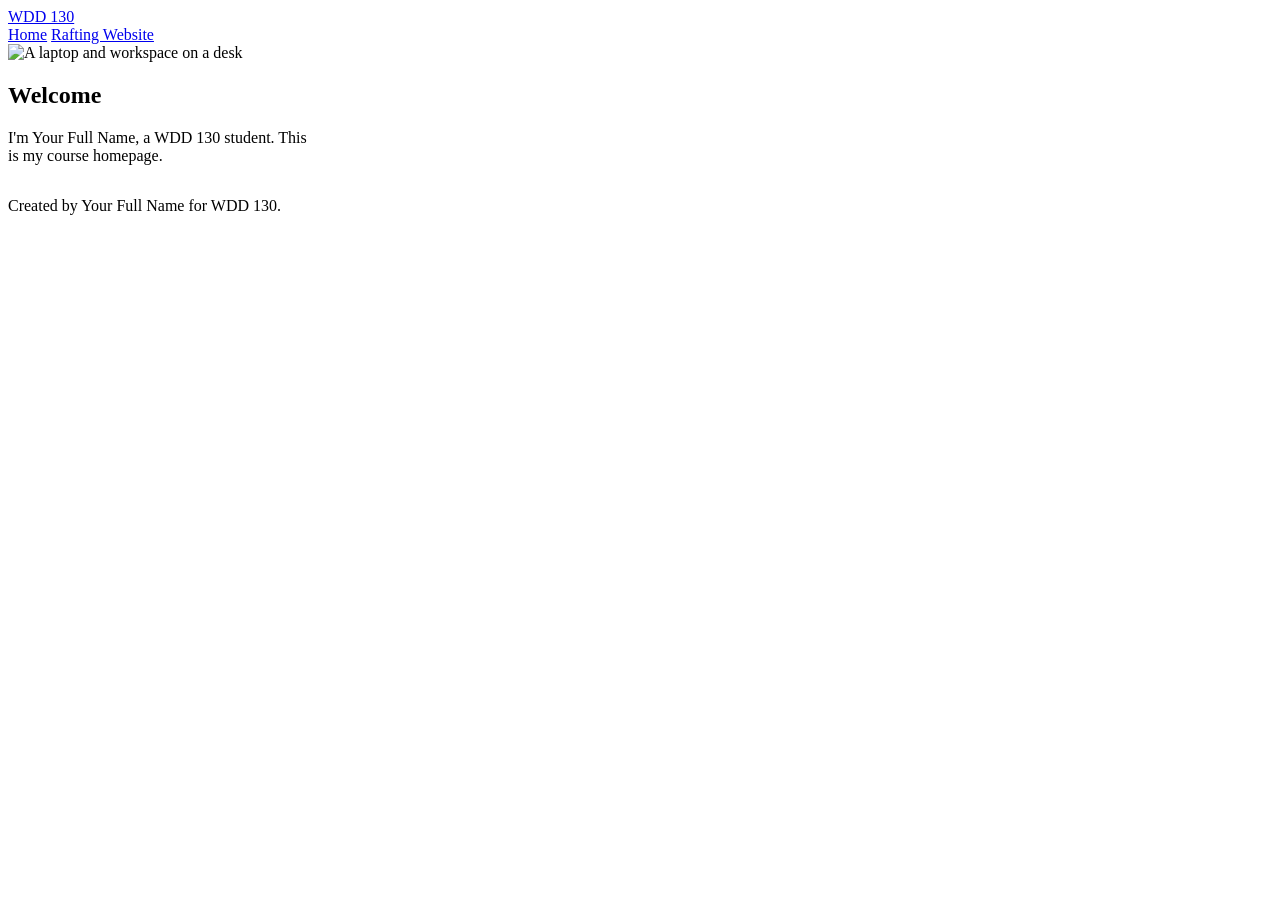
==== index.html @ 47d9b8b8 "Add files via upload" ====
<!DOCTYPE html>
<html lang="en">
<head>
  <meta charset="UTF-8">
  <meta name="viewport" content="width=device-width, initial-scale=1.0">
  <title>Your Full Name | WDD 130</title>
  <style>
    main {
      display: flex;
      justify-content: flex-start;
    }

    .profile {
      width: min(100%, 300px);
    }

    .profile img {
      display: block;
      width: 100%;
      height: auto;
    }
  </style>
</head>
<body>
  <header>
    <a class="brand" href="index.html">WDD 130</a>
    <nav aria-label="Main navigation">
      <a href="index.html">Home</a>
      <a href="wwr/">Rafting Website</a>
    </nav>
  </header>
  <main>
    <div class="profile">
      <img src="https://images.unsplash.com/photo-1498050108023-c5249f4df085?auto=format&amp;fit=crop&amp;w=1200&amp;q=85" alt="A laptop and workspace on a desk">
      <section>
        <h1>Welcome</h1>
        <p>I'm Your Full Name, a WDD 130 student. This is my course homepage.</p>
      </section>
    </div>
  </main>
  <footer>
    <p>Created by Your Full Name for WDD 130.</p>
  </footer>
</body>
</html>
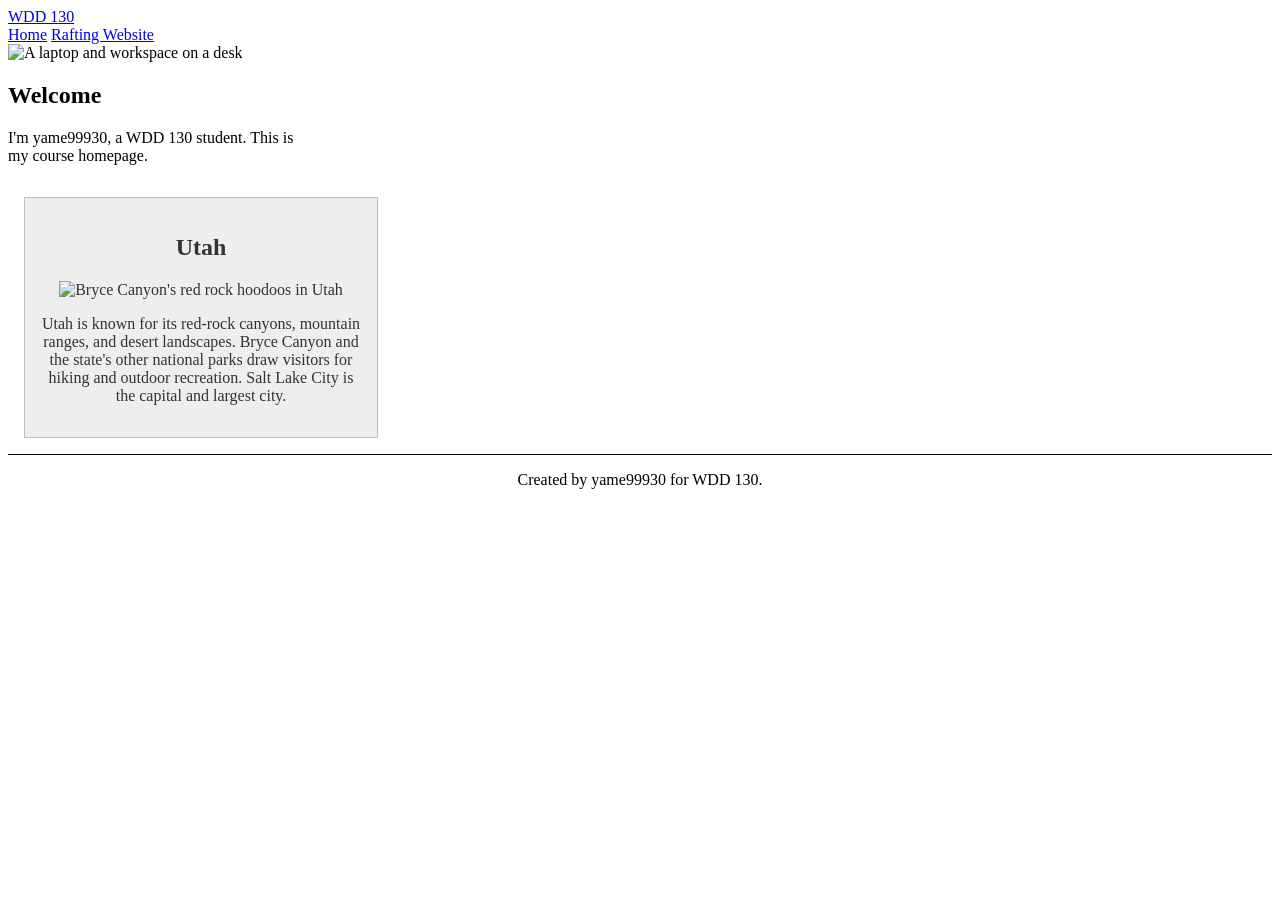
==== commit fc3cf914: "Add W02 homepage enhancements Updated the HTML structure and content for the course homepage, includ" ====
--- a/index.html
+++ b/index.html
@@ -3,23 +3,10 @@
 <head>
   <meta charset="UTF-8">
   <meta name="viewport" content="width=device-width, initial-scale=1.0">
-  <title>Your Full Name | WDD 130</title>
-  <style>
-    main {
-      display: flex;
-      justify-content: flex-start;
-    }
-
-    .profile {
-      width: min(100%, 300px);
-    }
-
-    .profile img {
-      display: block;
-      width: 100%;
-      height: auto;
-    }
-  </style>
+  <title>yame99930 | WDD 130</title>
+  <meta name="description" content="WDD 130 course homepage for yame99930, a student learning web fundamentals, with a profile and information about Utah.">
+  <meta name="author" content="yame99930">
+  <link rel="stylesheet" href="styles.css">
 </head>
 <body>
   <header>
@@ -31,15 +18,20 @@
   </header>
   <main>
     <div class="profile">
-      <img src="https://images.unsplash.com/photo-1498050108023-c5249f4df085?auto=format&amp;fit=crop&amp;w=1200&amp;q=85" alt="A laptop and workspace on a desk">
+      <img src="https://images.unsplash.com/photo-1498050108023-c5249f4df085?auto=format&amp;fit=crop&amp;w=400&amp;q=45" alt="A laptop and workspace on a desk">
       <section>
         <h1>Welcome</h1>
-        <p>I'm Your Full Name, a WDD 130 student. This is my course homepage.</p>
+        <p>I'm yame99930, a WDD 130 student. This is my course homepage.</p>
       </section>
     </div>
   </main>
+  <aside>
+    <h2>Utah</h2>
+    <img src="https://images.unsplash.com/photo-1713234829645-9ce1adc62be6?auto=format&amp;fit=crop&amp;w=400&amp;q=45" alt="Bryce Canyon's red rock hoodoos in Utah">
+    <p>Utah is known for its red-rock canyons, mountain ranges, and desert landscapes. Bryce Canyon and the state's other national parks draw visitors for hiking and outdoor recreation. Salt Lake City is the capital and largest city.</p>
+  </aside>
   <footer>
-    <p>Created by Your Full Name for WDD 130.</p>
+    <p>Created by yame99930 for WDD 130.</p>
   </footer>
 </body>
-</html>+</html>
--- a/styles.css
+++ b/styles.css
@@ -0,0 +1,40 @@
+main {
+  display: flex;
+  justify-content: flex-start;
+  gap: 1rem;
+  max-width: 840px;
+}
+
+.profile {
+  width: min(100%, 300px);
+}
+
+main img {
+  width: 150px;
+  height: auto;
+}
+
+aside {
+  width: 20rem;
+  margin: 1rem;
+  border: 1px solid rgb(0 0 0 / 0.2);
+  padding: 1rem;
+  background-color: #eee;
+  color: #333;
+  text-align: center;
+}
+
+aside img {
+  width: 200px;
+  height: auto;
+}
+
+p {
+  padding: 0;
+}
+
+footer {
+  margin-top: 15px;
+  border-top: 1px solid #000;
+  text-align: center;
+}
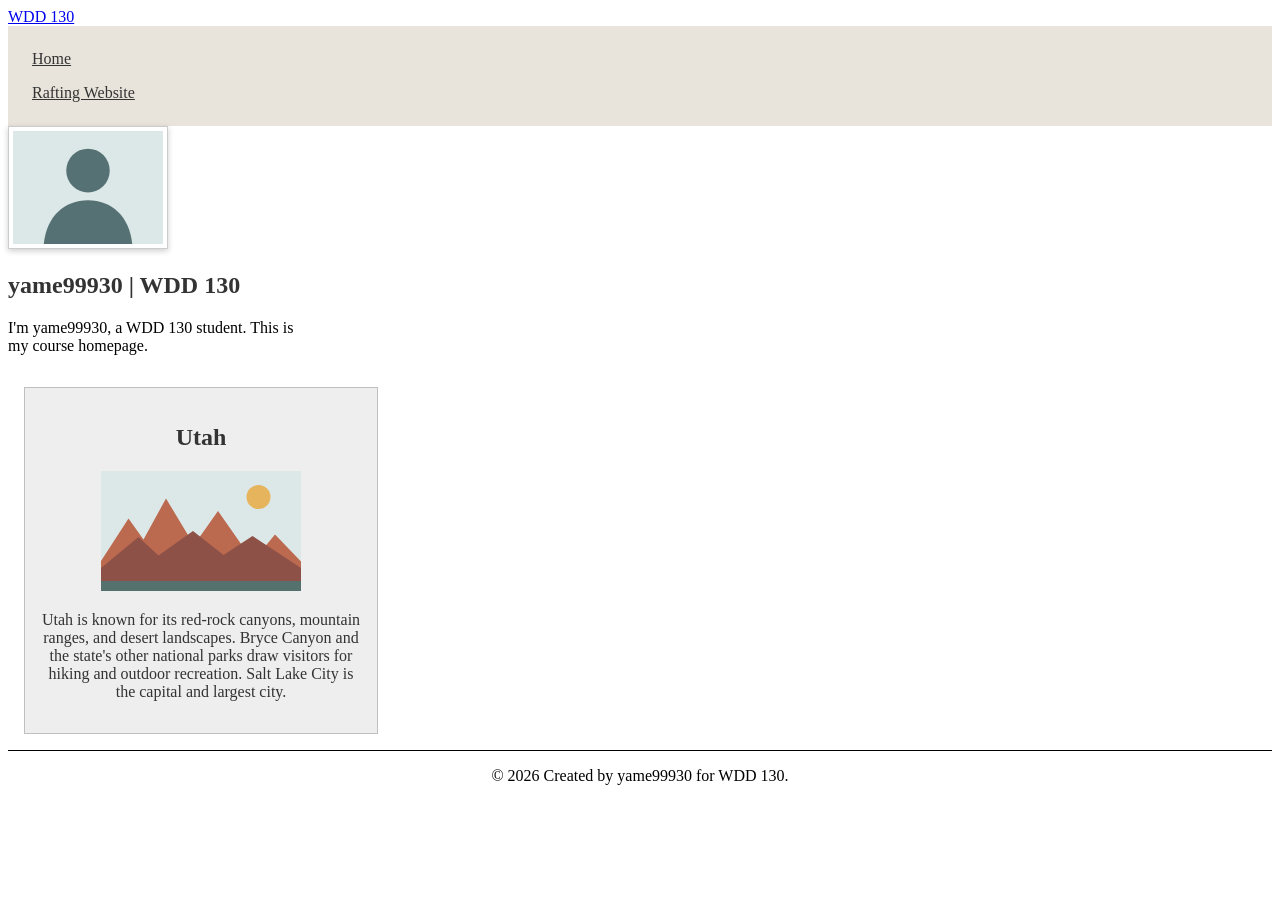
==== commit 41fdccb9: "Complete W02 homepage requirements Updated image paths and content in the profile section. Changed f" ====
--- a/index.html
+++ b/index.html
@@ -6,32 +6,32 @@
   <title>yame99930 | WDD 130</title>
   <meta name="description" content="WDD 130 course homepage for yame99930, a student learning web fundamentals, with a profile and information about Utah.">
   <meta name="author" content="yame99930">
-  <link rel="stylesheet" href="styles.css">
+  <link rel="stylesheet" href="styles/styles.css">
 </head>
 <body>
   <header>
     <a class="brand" href="index.html">WDD 130</a>
     <nav aria-label="Main navigation">
-      <a href="index.html">Home</a>
-      <a href="wwr/">Rafting Website</a>
+      <a href="#">Home</a>
+      <a href="wwr">Rafting Website</a>
     </nav>
   </header>
   <main>
     <div class="profile">
-      <img src="https://images.unsplash.com/photo-1498050108023-c5249f4df085?auto=format&amp;fit=crop&amp;w=400&amp;q=45" alt="A laptop and workspace on a desk">
+      <img src="images/profile.svg" alt="Illustrated profile avatar">
       <section>
-        <h1>Welcome</h1>
+        <h1>yame99930 | WDD 130</h1>
         <p>I'm yame99930, a WDD 130 student. This is my course homepage.</p>
       </section>
     </div>
   </main>
   <aside>
     <h2>Utah</h2>
-    <img src="https://images.unsplash.com/photo-1713234829645-9ce1adc62be6?auto=format&amp;fit=crop&amp;w=400&amp;q=45" alt="Bryce Canyon's red rock hoodoos in Utah">
+    <img src="images/utah.svg" alt="Red rock formations beneath the Utah desert sky">
     <p>Utah is known for its red-rock canyons, mountain ranges, and desert landscapes. Bryce Canyon and the state's other national parks draw visitors for hiking and outdoor recreation. Salt Lake City is the capital and largest city.</p>
   </aside>
   <footer>
-    <p>Created by yame99930 for WDD 130.</p>
+    <p>© 2026 Created by yame99930 for WDD 130.</p>
   </footer>
 </body>
 </html>
--- a/styles/styles.css
+++ b/styles/styles.css
@@ -0,0 +1,58 @@
+nav {
+  background-color: #e8e4dc;
+  padding: 1rem;
+}
+
+nav a {
+  color: #333;
+  padding: 0.5rem;
+  display: block;
+}
+
+main {
+  display: flex;
+  justify-content: flex-start;
+  gap: 1rem;
+  max-width: 840px;
+}
+
+.profile {
+  width: min(100%, 300px);
+}
+
+main img {
+  width: 150px;
+  height: auto;
+  border: 1px solid rgb(0 0 0 / 0.2);
+  padding: 0.25rem;
+  box-shadow: 0 2px 6px rgb(0 0 0 / 0.2);
+}
+
+h1 {
+  color: #333;
+}
+
+aside {
+  width: 20rem;
+  margin: 1rem;
+  border: 1px solid rgb(0 0 0 / 0.2);
+  padding: 1rem;
+  background-color: #eee;
+  color: #333;
+  text-align: center;
+}
+
+aside img {
+  width: 200px;
+  height: auto;
+}
+
+p {
+  padding: 0;
+}
+
+footer {
+  margin-top: 15px;
+  border-top: 1px solid #000;
+  text-align: center;
+}
